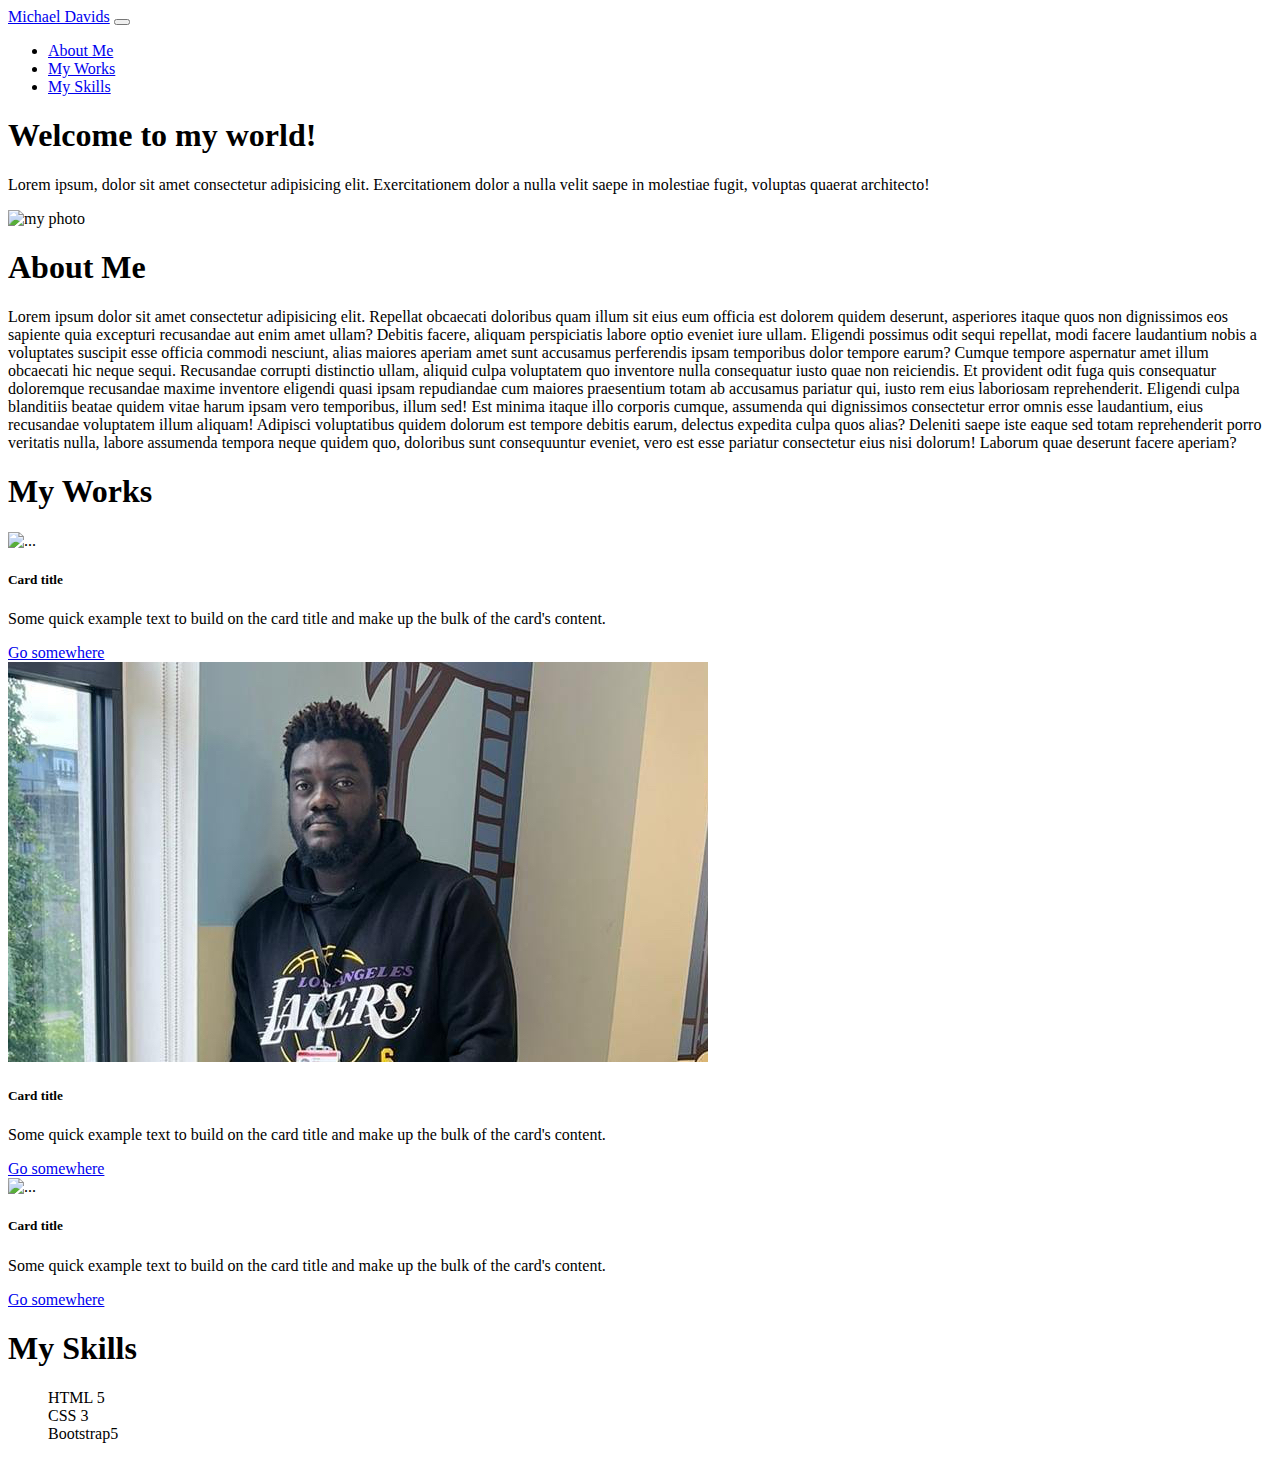
==== index.html @ aa776b0b "moved index out of css folder to root again" ====
<!DOCTYPE html>
<html lang="en">
  <head>
    <meta charset="utf-8" />
    <meta name="viewport" content="width=device-width, initial-scale=1" />
    <title>Bootstrap demo</title>
    <link
      href="https://cdn.jsdelivr.net/npm/bootstrap@5.3.2/dist/css/bootstrap.min.css"
      rel="stylesheet"
      integrity="sha384-T3c6CoIi6uLrA9TneNEoa7RxnatzjcDSCmG1MXxSR1GAsXEV/Dwwykc2MPK8M2HN"
      crossorigin="anonymous"
    />
    <link rel="stylesheet" href="./style.css" />
  </head>
  <body>
    <!--Nav Bar Below from Bootstrap CDN lg for responsiveness-->
    <nav class="navbar navbar-expand-lg bg-dark navbar-dark">
        <div class="container">
        <a href="#" class="navbar-brand">Michael Davids</a>
        <button  
            class="navbar-toggler"
            type="button"
            data-bs-toggle="collapse"
            data-bs-target="#navmenu"
        >   <!--Created drop down icon for nav for smaller screens-->
        <span class="navbar-toggler-icon"></span>
        </button>

        <div class="collapse navbar-collapse">

            <ul class="navbar-nav ms-auto">

                <li class="nav-item">
                    <a href="#about" class="nav-link">About Me</a> <!--About me nav-->
                </li>

                <li class="nav-item">
                    <a href="#works" class="nav-link">My Works</a> <!--My works nav-->
                </li>

                <li class="nav-item">
                    <a href="#skills" class="nav-link">My Skills</a> <!--My skills nav-->
                </li>





        </div>

        </div>



    </nav>

      <!--Jumbotron Section -->

    <section class ="bg-dark text-light p-5 text-center text-sm-start">
        <div class="container">
            <div class="d-sm-flex align-items-center justify-content-between">
                <div>
                    <h1>Welcome to <span class="text-warning">
                        my world!
                    </span> </h1>
                    <p class="lead my-4">Lorem ipsum, dolor sit amet consectetur adipisicing elit. Exercitationem dolor a nulla velit saepe in molestiae fugit, voluptas quaerat architecto!</p>
                    
                </div>
               
             <img src="/Michael-bootstrap-portfolio/images/michaelnobg.png" alt="my photo" class="img-fluid w-50" />
          


            </div>
        </div>



 

    </section>

<!--About me Section-->
<section id="about" class="mt-5" >
    <div class="container-fluid bg-warning" >
        <div class="row align-items-center justify-content-between"> 
            <h1 class="text-center p-3">About Me</h1>
            <p class="justify-content-between text-center">Lorem ipsum dolor sit amet consectetur adipisicing elit. Repellat obcaecati doloribus quam illum sit eius eum officia est dolorem quidem deserunt, asperiores itaque quos non dignissimos eos sapiente quia excepturi recusandae aut enim amet ullam? Debitis facere, aliquam perspiciatis labore optio eveniet iure ullam. Eligendi possimus odit sequi repellat, modi facere laudantium nobis a voluptates suscipit esse officia commodi nesciunt, alias maiores aperiam amet sunt accusamus perferendis ipsam temporibus dolor tempore earum? Cumque tempore aspernatur amet illum obcaecati hic neque sequi. Recusandae corrupti distinctio ullam, aliquid culpa voluptatem quo inventore nulla consequatur iusto quae non reiciendis. Et provident odit fuga quis consequatur doloremque recusandae maxime inventore eligendi quasi ipsam repudiandae cum maiores praesentium totam ab accusamus pariatur qui, iusto rem eius laboriosam reprehenderit. Eligendi culpa blanditiis beatae quidem vitae harum ipsam vero temporibus, illum sed! Est minima itaque illo corporis cumque, assumenda qui dignissimos consectetur error omnis esse laudantium, eius recusandae voluptatem illum aliquam! Adipisci voluptatibus quidem dolorum est tempore debitis earum, delectus expedita culpa quos alias? Deleniti saepe iste eaque sed totam reprehenderit porro veritatis nulla, labore assumenda tempora neque quidem quo, doloribus sunt consequuntur eveniet, vero est esse pariatur consectetur eius nisi dolorum! Laborum quae deserunt facere aperiam?</p>
            </div>
        </div>   
     </div>


</section>

 

   
 
<!--My Works-->
<section id ="works" class="bg-light mt-5">
    <div class="row align-items-center justify-content-between"> 
        <h1 class="text-center p-3">My Works</h1>
    <div class="container">
        <div class="row">
            <div class="col-md-4">
                <div class="card">
        <img src="..." class="card-img-top" alt="...">
        <div class="card-body">
          <h5 class="card-title">Card title</h5>
          <p class="card-text">Some quick example text to build on the card title and make up the bulk of the card's content.</p>
          <a href="#" class="btn btn-primary">Go somewhere</a>
        </div>
      </div>

            </div>

            <div class="col-md-4">
                <div class="card">
        <img src="/images/michaeldavids-featureimage.jpg" class="card-img-top" alt="...">
        <div class="card-body">
          <h5 class="card-title">Card title</h5>
          <p class="card-text">Some quick example text to build on the card title and make up the bulk of the card's content.</p>
          <a href="#" class="btn btn-primary">Go somewhere</a>
        </div>
      </div>

            </div>

            <div class="col-md-4">
                <div class="card">
        <img src="..." class="card-img-top" alt="...">
        <div class="card-body">
          <h5 class="card-title">Card title</h5>
          <p class="card-text">Some quick example text to build on the card title and make up the bulk of the card's content.</p>
          <a href="#" class="btn btn-primary">Go somewhere</a>
        </div>
      </div>

            </div>
        </div>
    

    </div>

  

</section>


<!--My skills-->

<section id="skills" class="mt-5" >
    <div class="container-fluid bg-warning" >
        <div class="row align-items-center justify-content-between"> 
            <h1 class="text-center p-3">My Skills</h1>
            <p class="justify-content-between text-center">
                <ul class="text-center" style="list-style-type: none;">
                <li>HTML 5</li>
                <li>CSS 3</li>
                <li>Bootstrap5</li>
            </ul>
        </p>
            </div>
        </div>   
     </div>


</section>




<!--Footer-->
        
   
    <script
      src="https://cdn.jsdelivr.net/npm/bootstrap@5.3.2/dist/js/bootstrap.bundle.min.js"
      integrity="sha384-C6RzsynM9kWDrMNeT87bh95OGNyZPhcTNXj1NW7RuBCsyN/o0jlpcV8Qyq46cDfL"
      crossorigin="anonymous"
    ></script>
  </body>
</html>
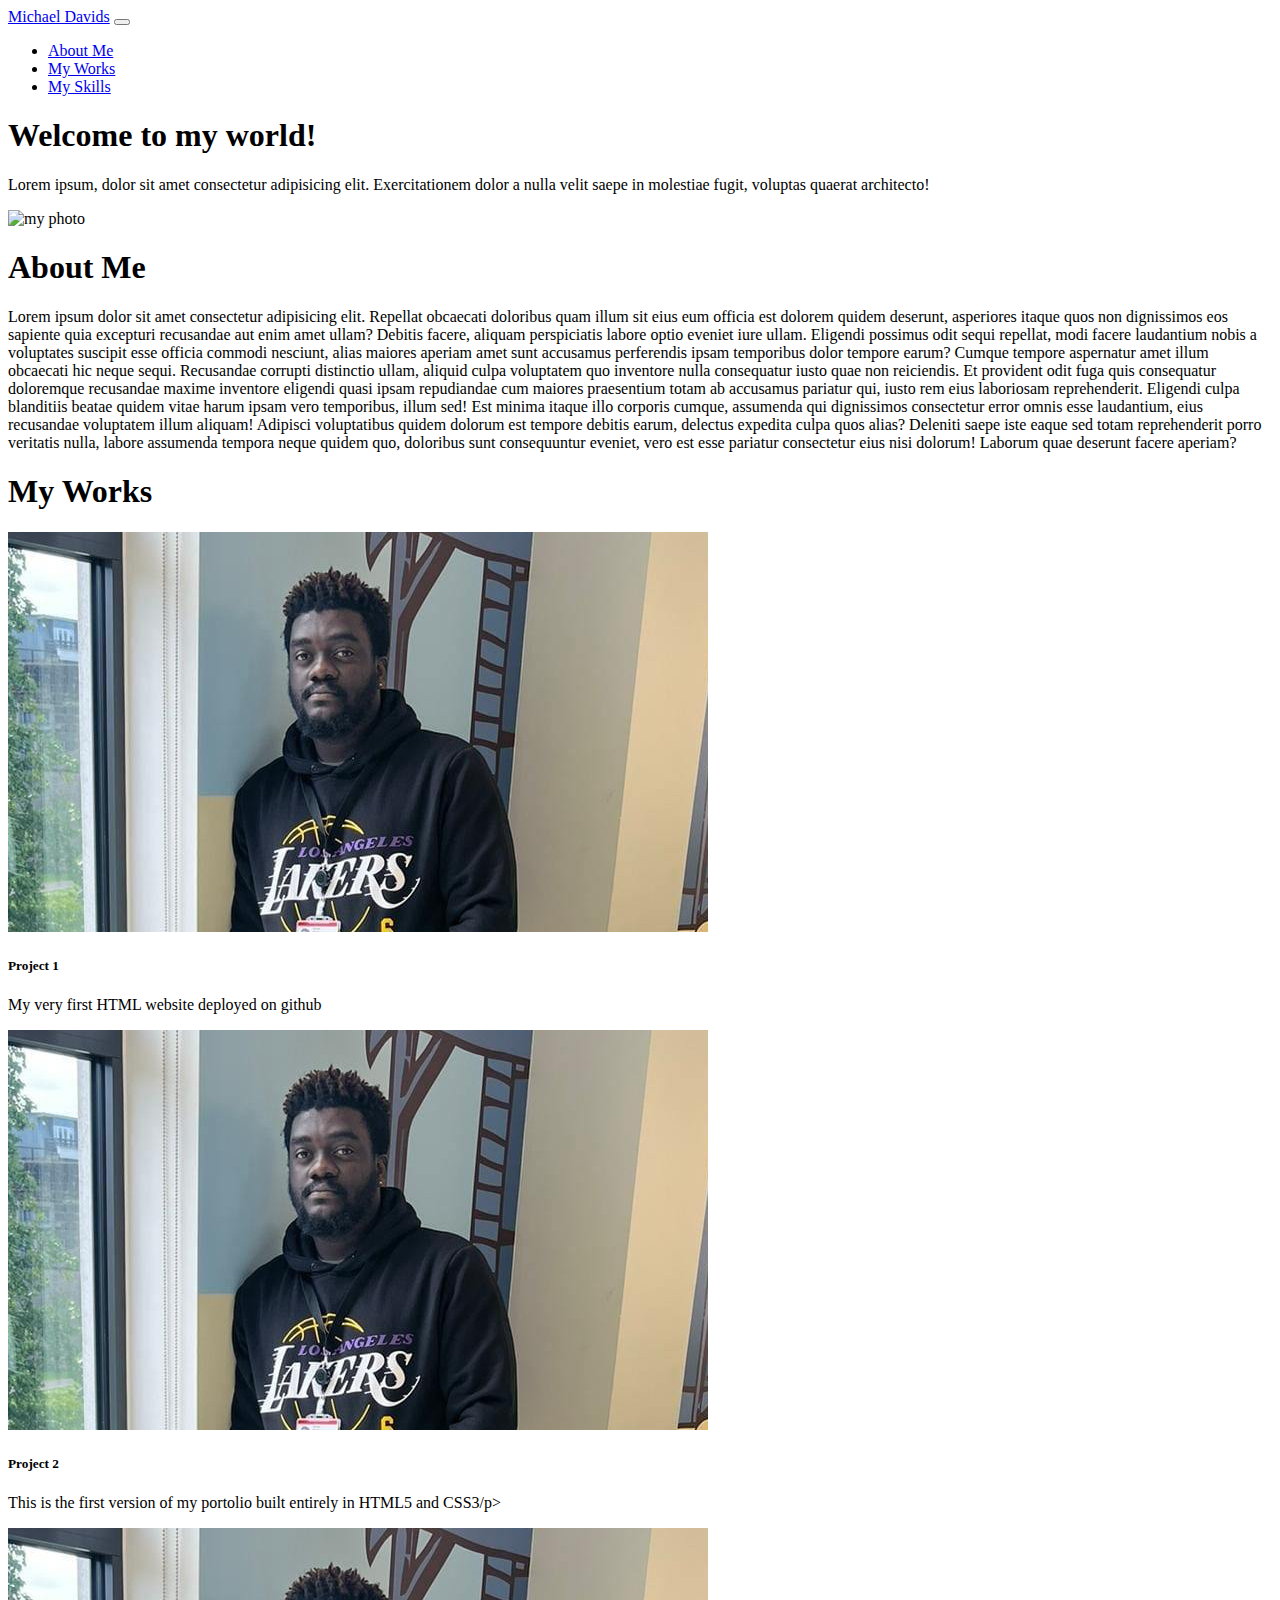
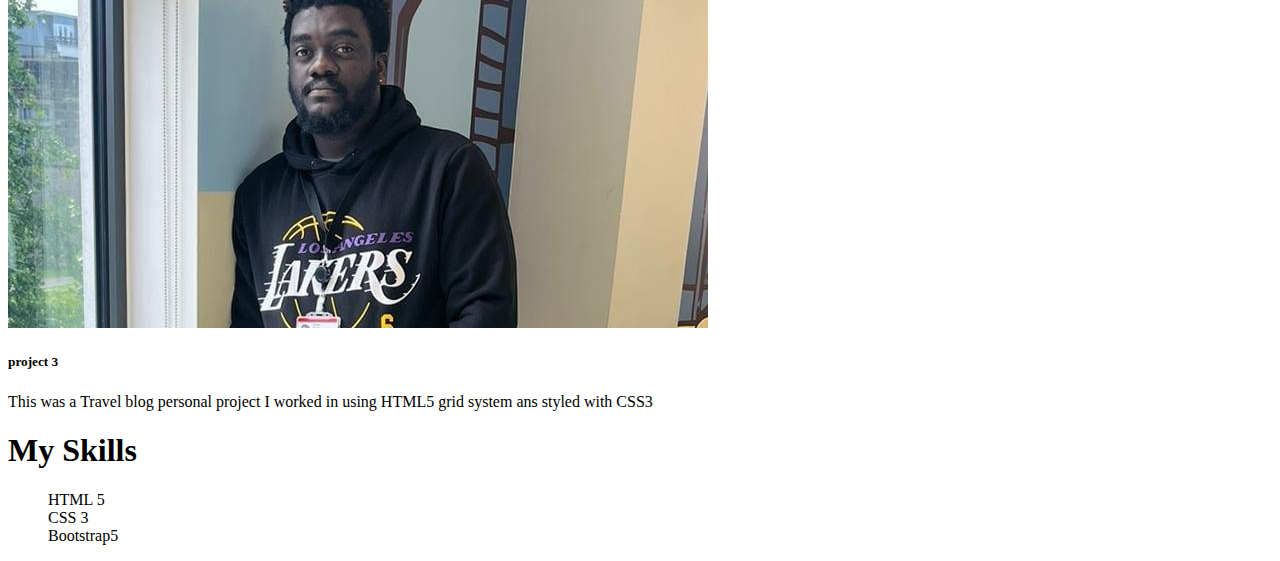
==== commit 3d0122f3: "linked cards to external portfolio links" ====
--- a/index.html
+++ b/index.html
@@ -105,11 +105,11 @@
         <div class="row">
             <div class="col-md-4">
                 <div class="card">
-        <img src="..." class="card-img-top" alt="...">
+        <a href="https://michaelolumidedavids.github.io/pre-work-guide/"><img src="images/michaeldavids-featureimage.jpg" class="card-img-top" alt="project1"></a>
         <div class="card-body">
-          <h5 class="card-title">Card title</h5>
-          <p class="card-text">Some quick example text to build on the card title and make up the bulk of the card's content.</p>
-          <a href="#" class="btn btn-primary">Go somewhere</a>
+          <h5 class="card-title">Project 1</h5>
+          <p class="card-text">My very first HTML website deployed on github</p>
+          
         </div>
       </div>
 
@@ -117,11 +117,11 @@
 
             <div class="col-md-4">
                 <div class="card">
-        <img src="/images/michaeldavids-featureimage.jpg" class="card-img-top" alt="...">
+       <a href="https://michaelolumidedavids.github.io/challenge-two/"> <img src="images/michaeldavids-featureimage.jpg" class="card-img-top" alt="project2"></a>
         <div class="card-body">
-          <h5 class="card-title">Card title</h5>
-          <p class="card-text">Some quick example text to build on the card title and make up the bulk of the card's content.</p>
-          <a href="#" class="btn btn-primary">Go somewhere</a>
+          <h5 class="card-title">Project 2</h5>
+          <p class="card-text"> This is the first version of my portolio built entirely in HTML5 and CSS3/p>
+          
         </div>
       </div>
 
@@ -129,11 +129,11 @@
 
             <div class="col-md-4">
                 <div class="card">
-        <img src="..." class="card-img-top" alt="...">
+       <a href="https://michaelolumidedavids.github.io/NetNinja-Practice/"> <img src="images/michaeldavids-featureimage.jpg" class="card-img-top" alt="project3"></a>
         <div class="card-body">
-          <h5 class="card-title">Card title</h5>
-          <p class="card-text">Some quick example text to build on the card title and make up the bulk of the card's content.</p>
-          <a href="#" class="btn btn-primary">Go somewhere</a>
+          <h5 class="card-title">project 3</h5>
+          <p class="card-text">This was a Travel blog personal project I worked in using HTML5 grid system ans styled with CSS3</p>
+          
         </div>
       </div>
 
